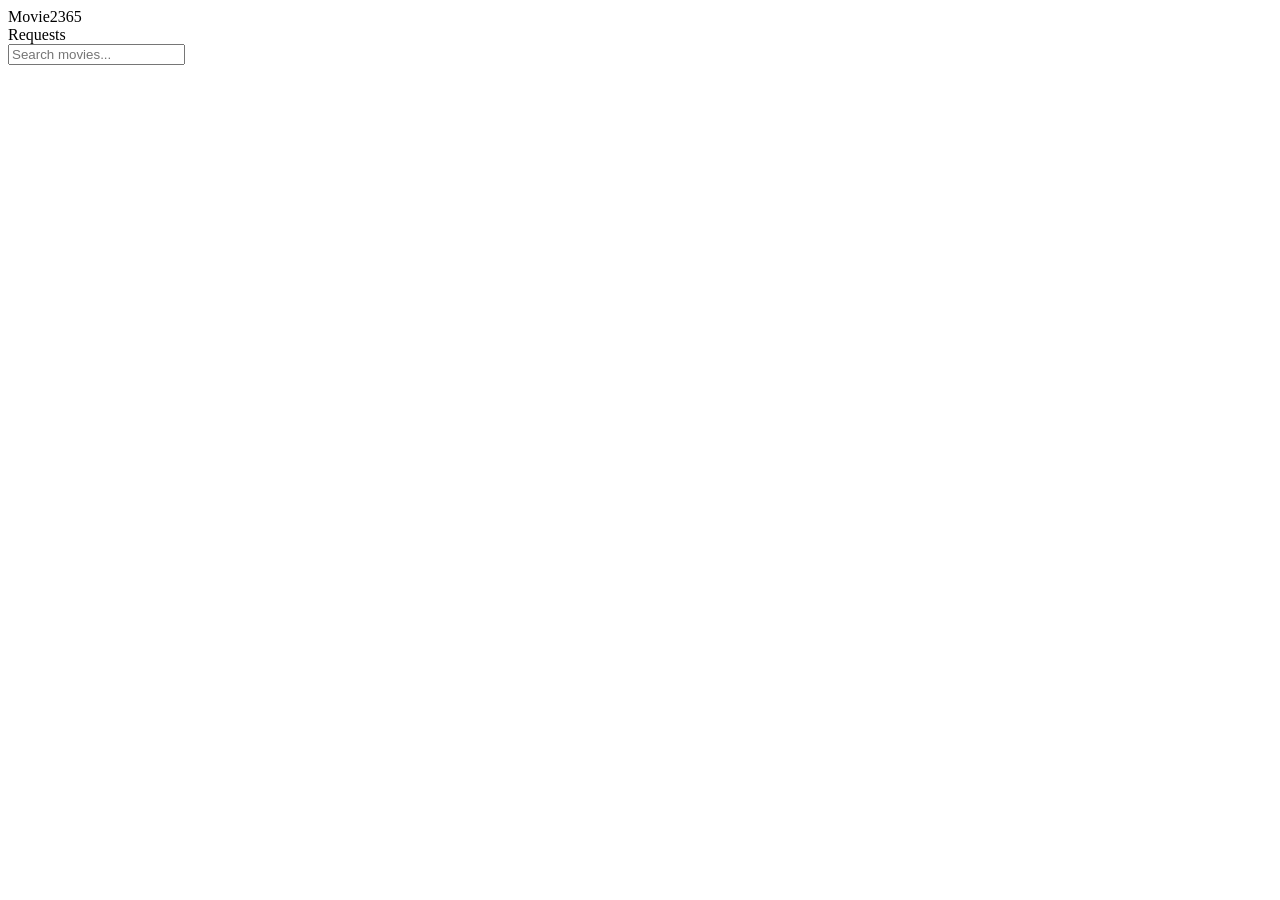
==== index.html @ fee57290 "Create index.html" ====
<!DOCTYPE html>
<html lang="en">
<head>
  <meta charset="UTF-8" />
  <meta name="viewport" content="width=device-width, initial-scale=1.0"/>

  <title>Movie2365</title>

  <link rel="stylesheet" href="css/style.css">
</head>
<body>

  <!-- NAVBAR -->

  <nav class="navbar">

    <div class="nav-left">

      <div class="logo"></div>

      <div class="site-title">
        Movie2365
      </div>

      <div class="requests">
        Requests
      </div>

    </div>

    <div class="nav-right">

      <input
        type="text"
        id="searchInput"
        placeholder="Search movies..."
      >

    </div>

  </nav>

  <!-- MOVIE GRID -->

  <div class="movies-container" id="moviesContainer"></div>

  <script src="js/movies.js"></script>

</body>
</html>
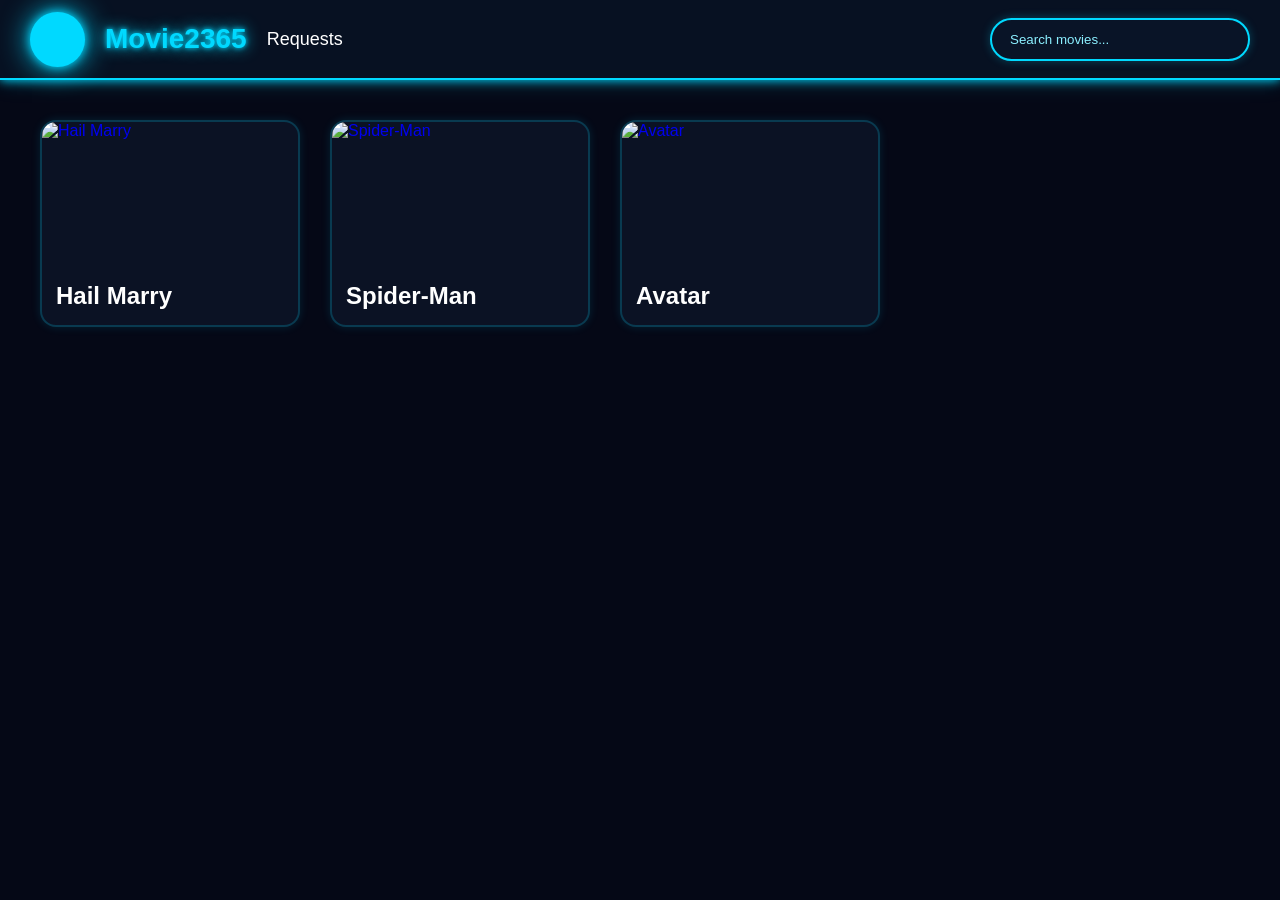
==== commit 6adeb6f4: "Update index.html" ====
--- a/index.html
+++ b/index.html
@@ -5,8 +5,9 @@
   <meta name="viewport" content="width=device-width, initial-scale=1.0"/>
 
   <title>Movie2365</title>
-
+  
   <link rel="stylesheet" href="css/style.css">
+  <link rel="icon" type="image/png" href="images/logo1.png">
 </head>
 <body>
 
--- a/css/style.css
+++ b/css/style.css
@@ -0,0 +1,220 @@
+*{
+  margin:0;
+  padding:0;
+  box-sizing:border-box;
+  font-family:Arial, Helvetica, sans-serif;
+}
+
+body{
+  background:#050816;
+  color:white;
+}
+
+/* NAVBAR */
+
+.navbar{
+  width:100%;
+  height:80px;
+
+  display:flex;
+  justify-content:space-between;
+  align-items:center;
+
+  padding:0 30px;
+
+  background:#071122;
+
+  border-bottom:2px solid #00d9ff;
+
+  box-shadow:
+  0 0 10px #00d9ff,
+  0 0 20px #00d9ff44;
+}
+
+.nav-left{
+  display:flex;
+  align-items:center;
+  gap:20px;
+}
+
+.logo{
+  width:55px;
+  height:55px;
+
+  border-radius:50%;
+
+  background:#00d9ff;
+
+  box-shadow:
+  0 0 10px #00d9ff,
+  0 0 30px #00d9ff;
+}
+
+.site-title{
+  font-size:28px;
+  font-weight:bold;
+
+  color:#00d9ff;
+
+  text-shadow:
+  0 0 5px #00d9ff,
+  0 0 15px #00d9ff;
+}
+
+.requests{
+  font-size:18px;
+  cursor:pointer;
+
+  transition:0.2s;
+}
+
+.requests:hover{
+  color:#00d9ff;
+  text-shadow:0 0 10px #00d9ff;
+}
+
+.nav-right input{
+  width:260px;
+
+  padding:12px 18px;
+
+  border-radius:30px;
+
+  border:2px solid #00d9ff;
+
+  background:#091427;
+
+  color:white;
+
+  outline:none;
+
+  box-shadow:
+  0 0 10px #00d9ff44;
+}
+
+.nav-right input::placeholder{
+  color:#8befff;
+}
+
+/* MOVIES */
+
+.movies-container{
+  padding:40px;
+
+  display:grid;
+
+  grid-template-columns:
+  repeat(auto-fill, 260px);
+
+  gap:30px;
+
+  justify-content:flex-start;
+}
+
+/* CARD */
+
+.movie-card{
+
+  width:260px;
+
+  background:#0b1224;
+
+  border-radius:16px;
+
+  overflow:hidden;
+
+  border:2px solid #00d9ff33;
+
+  transition:0.25s;
+
+  cursor:pointer;
+
+  box-shadow:
+  0 0 10px #00d9ff22;
+}
+
+.movie-card:hover{
+
+  transform:translateY(-6px);
+
+  border-color:#00d9ff;
+
+  box-shadow:
+  0 0 15px #00d9ff,
+  0 0 30px #00d9ff55;
+}
+
+/* IMAGE */
+
+.movie-card img{
+
+  width:100%;
+
+  aspect-ratio:16 / 9;
+
+  object-fit:cover;
+
+  display:block;
+}
+
+/* INFO */
+
+.movie-info{
+  padding:14px;
+}
+
+.movie-title{
+
+  font-size:24px;
+
+  color:white;
+
+  font-weight:600;
+
+  line-height:1.3;
+}
+
+/* LINKS */
+
+a{
+  text-decoration:none;
+}
+
+/* MOBILE */
+
+@media(max-width:700px){
+
+  .navbar{
+    flex-direction:column;
+    height:auto;
+    padding:20px;
+    gap:15px;
+  }
+
+  .nav-right input{
+    width:100%;
+  }
+
+}
+
+@media(max-width:700px){
+
+  .movies-container{
+
+    grid-template-columns:
+    repeat(auto-fill, minmax(160px, 1fr));
+
+    gap:18px;
+
+    padding:20px;
+  }
+
+  .movie-card{
+    width:100%;
+  }
+
+  .movie-card img{
+    height:100px;
+  }
+
+}
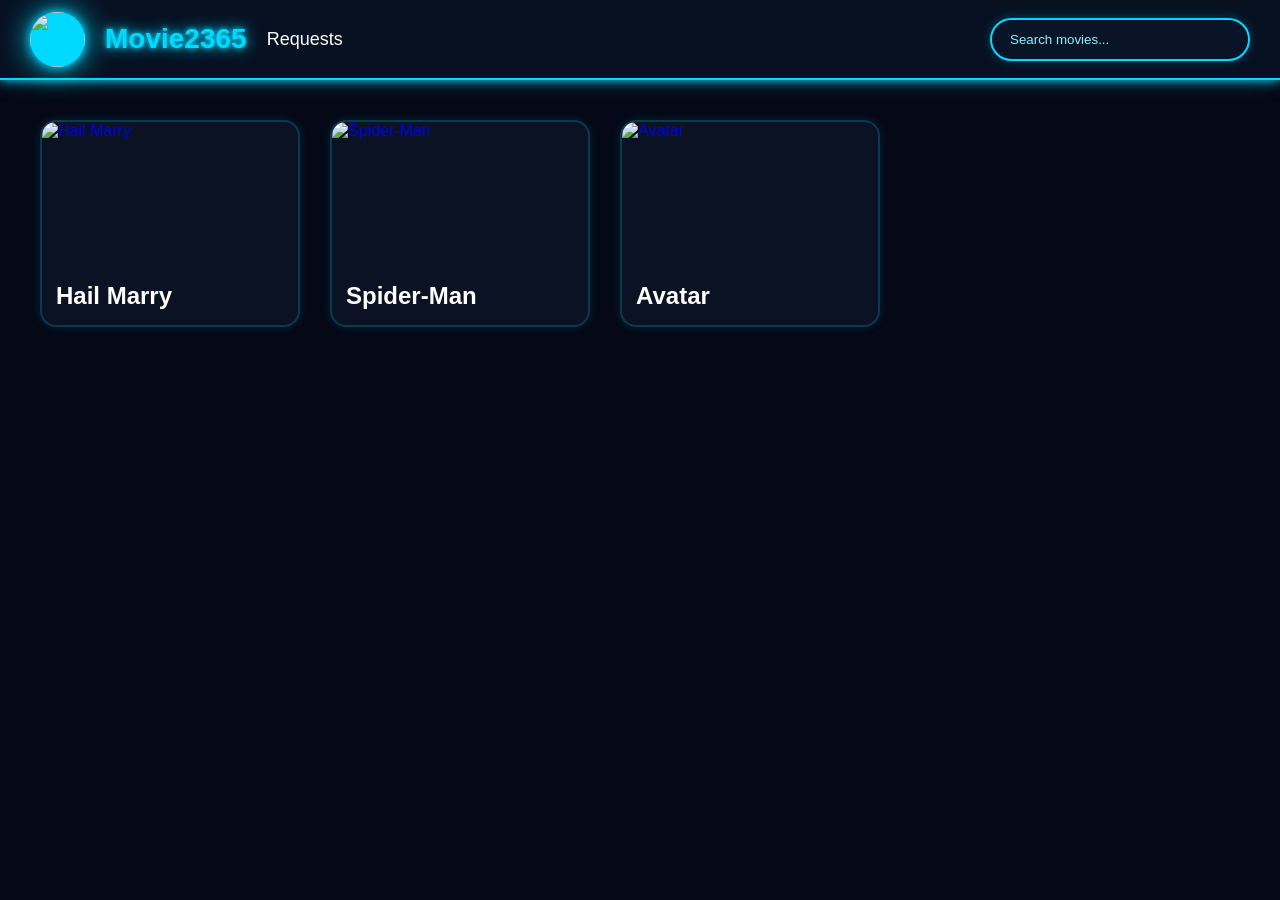
==== commit 0a47e022: "Update index.html" ====
--- a/index.html
+++ b/index.html
@@ -17,7 +17,7 @@
 
     <div class="nav-left">
 
-      <div class="logo"></div>
+      <img src="images/logo1.png" class="logo">
 
       <div class="site-title">
         Movie2365
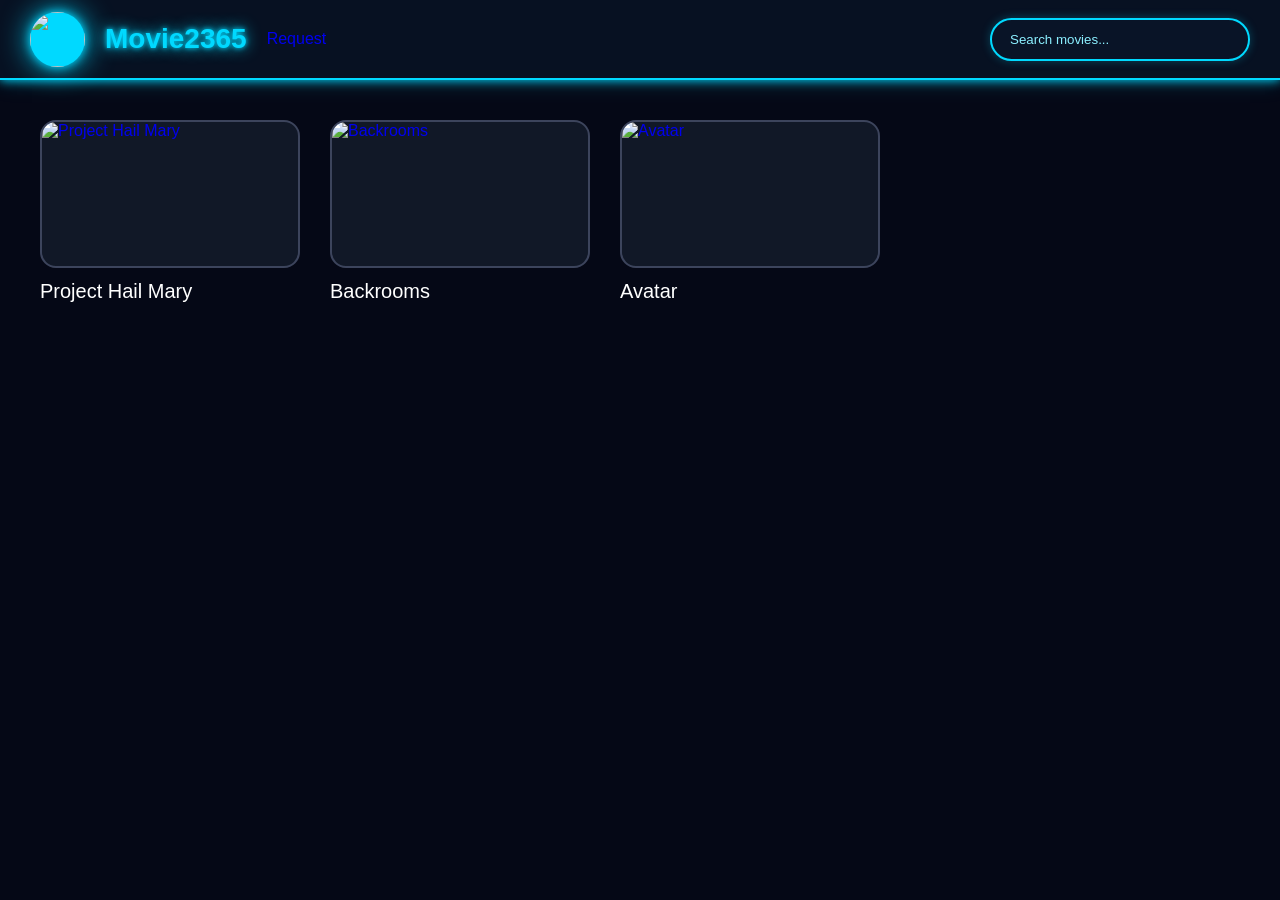
==== commit 06ea75d0: "Update index.html" ====
--- a/index.html
+++ b/index.html
@@ -23,9 +23,7 @@
         Movie2365
       </div>
 
-      <div class="requests">
-        Requests
-      </div>
+      <a href="/request" class="request-btn">Request</a>
 
     </div>
 
--- a/css/style.css
+++ b/css/style.css
@@ -117,61 +117,72 @@
 
   width:260px;
 
-  background:#0b1224;
+  background:transparent;
+
+  cursor:pointer;
+}
+
+/* IMAGE WRAPPER */
+
+.movie-image-wrapper{
+
+  width:100%;
 
   border-radius:16px;
 
   overflow:hidden;
 
-  border:2px solid #00d9ff33;
+  border:2px solid #3c445c;
+
+  background:#111827;
+}
+
+/* IMAGE */
+
+.movie-card img{
+
+  width:100%;
+
+  aspect-ratio:16 / 9;
+
+  object-fit:cover;
+
+  display:block;
+
+  transition:0.3s ease;
+}
+
+/* IMAGE HOVER */
+
+.movie-card:hover img{
+
+  transform:scale(1.08);
+}
+
+/* INFO */
+
+.movie-info{
+  padding-top:12px;
+}
+
+/* TITLE */
+
+.movie-title{
+
+  font-size:20px;
+
+  font-weight:500;
+
+  color:white;
 
   transition:0.25s;
-
-  cursor:pointer;
-
-  box-shadow:
-  0 0 10px #00d9ff22;
-}
-
-.movie-card:hover{
-
-  transform:translateY(-6px);
-
-  border-color:#00d9ff;
-
-  box-shadow:
-  0 0 15px #00d9ff,
-  0 0 30px #00d9ff55;
-}
-
-/* IMAGE */
-
-.movie-card img{
-
-  width:100%;
-
-  aspect-ratio:16 / 9;
-
-  object-fit:cover;
-
-  display:block;
-}
-
-/* INFO */
-
-.movie-info{
-  padding:14px;
-}
-
-.movie-title{
-
-  font-size:24px;
-
-  color:white;
-
-  font-weight:600;
-
-  line-height:1.3;
+}
+
+/* TITLE HOVER */
+
+.movie-card:hover .movie-title{
+
+  color:#33d6ff;
 }
 
 /* LINKS */
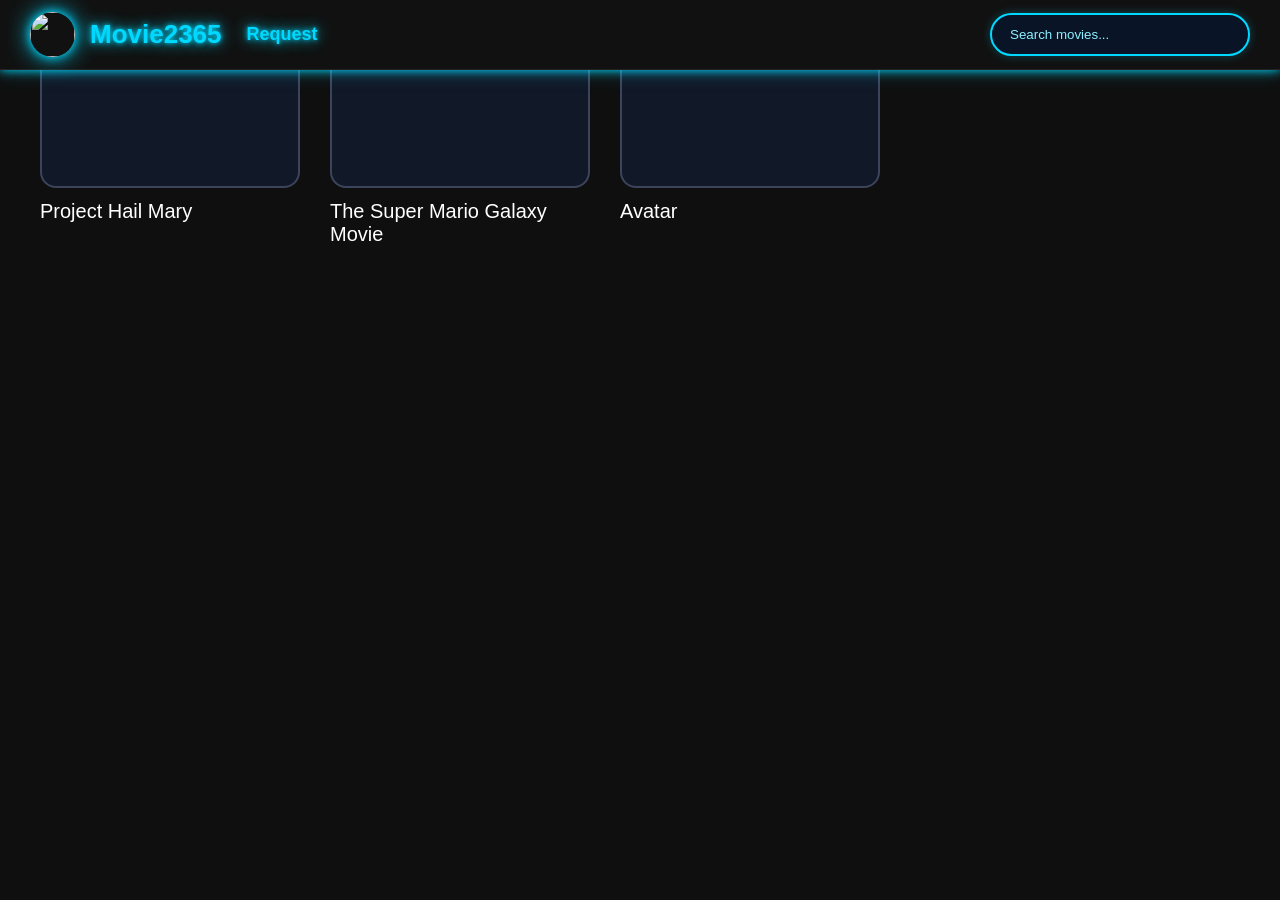
==== commit ec397f8d: "Update index.html" ====
--- a/index.html
+++ b/index.html
@@ -7,6 +7,7 @@
   <title>Movie2365</title>
   
   <link rel="stylesheet" href="css/style.css">
+  <link rel="stylesheet" href="/css/player.css">
   <link rel="icon" type="image/png" href="images/logo1.png">
 </head>
 <body>
--- a/css/style.css
+++ b/css/style.css
@@ -38,12 +38,13 @@
 }
 
 .logo{
+
   width:55px;
   height:55px;
 
   border-radius:50%;
 
-  background:#00d9ff;
+  object-fit:cover;
 
   box-shadow:
   0 0 10px #00d9ff,
@@ -229,3 +230,29 @@
   }
 
 }
+
+.request-btn{
+  font-size:18px;
+  font-weight:bold;
+  color:#00d9ff;
+
+  text-decoration:none;
+
+  text-shadow:
+  0 0 5px #00d9ff,
+  0 0 15px #00d9ff;
+
+  transition:0.2s;
+
+  padding:6px 10px;
+  border-radius:10px;
+}
+
+.request-btn:hover{
+  color:#33d6ff;
+  text-shadow:
+  0 0 10px #00d9ff,
+  0 0 25px #00d9ff;
+
+  transform:scale(1.05);
+}
--- a/css/player.css
+++ b/css/player.css
@@ -0,0 +1,146 @@
+*{
+      margin:0;
+      padding:0;
+      box-sizing:border-box;
+      font-family:Arial, Helvetica, sans-serif;
+    }
+
+    body{
+      background:#0f0f0f;
+      color:white;
+      overflow:hidden;
+    }
+
+    /* NAVBAR */
+    .navbar{
+      width:100%;
+      height:70px;
+      background:#111;
+      display:flex;
+      align-items:center;
+      padding:0 30px;
+      position:fixed;
+      top:0;
+      left:0;
+      z-index:100;
+      border-bottom:1px solid #222;
+    }
+
+    .logo{
+      font-size:28px;
+      font-weight:bold;
+      color:white;
+      text-decoration:none;
+    }
+
+    /* PLAYER AREA */
+    .player-wrapper{
+      width:100%;
+      height:100vh;
+      display:flex;
+      justify-content:center;
+      align-items:center;
+      padding-top:70px;
+    }
+
+    .video-container{
+      position:relative;
+      width:66%;
+      max-width:1400px;
+      aspect-ratio:16/9;
+      background:black;
+      overflow:hidden;
+      border-radius:14px;
+    }
+
+    video{
+      width:100%;
+      height:100%;
+      object-fit:cover;
+      display:block;
+      background:black;
+    }
+
+    /* CONTROLS */
+    .controls{
+      position:absolute;
+      bottom:0;
+      left:0;
+      width:100%;
+      padding:18px;
+      background:linear-gradient(to top, rgba(0,0,0,.8), transparent);
+      display:flex;
+      align-items:center;
+      gap:15px;
+      opacity:1;
+      transition:opacity .3s ease;
+    }
+
+    .controls.hide{
+      opacity:0;
+      pointer-events:none;
+    }
+
+    button{
+      background:none;
+      border:none;
+      color:white;
+      font-size:22px;
+      cursor:pointer;
+    }
+
+    .progress{
+      flex:1;
+      height:5px;
+      appearance:none;
+      cursor:pointer;
+      border-radius:999px;
+    }
+
+    .progress::-webkit-slider-thumb{
+      appearance:none;
+      width:14px;
+      height:14px;
+      border-radius:50%;
+      background:white;
+      cursor:pointer;
+    }
+
+    .time{
+      font-size:14px;
+      color:#ddd;
+      min-width:120px;
+    }
+
+    .video-container:fullscreen{
+      width:100%;
+      height:100%;
+      border-radius:0;
+    }
+    .nav-left{
+      display:flex;
+      align-items:center;
+      gap:15px;
+      text-decoration:none;
+    }
+
+    .logo{
+      width:45px;
+      height:45px;
+      border-radius:50%;
+      object-fit:cover;
+
+      box-shadow:
+      0 0 10px #00d9ff,
+      0 0 25px #00d9ff;
+    }
+
+    .site-title{
+      font-size:26px;
+      font-weight:bold;
+      color:#00d9ff;
+
+      text-shadow:
+      0 0 5px #00d9ff,
+      0 0 15px #00d9ff;
+    }
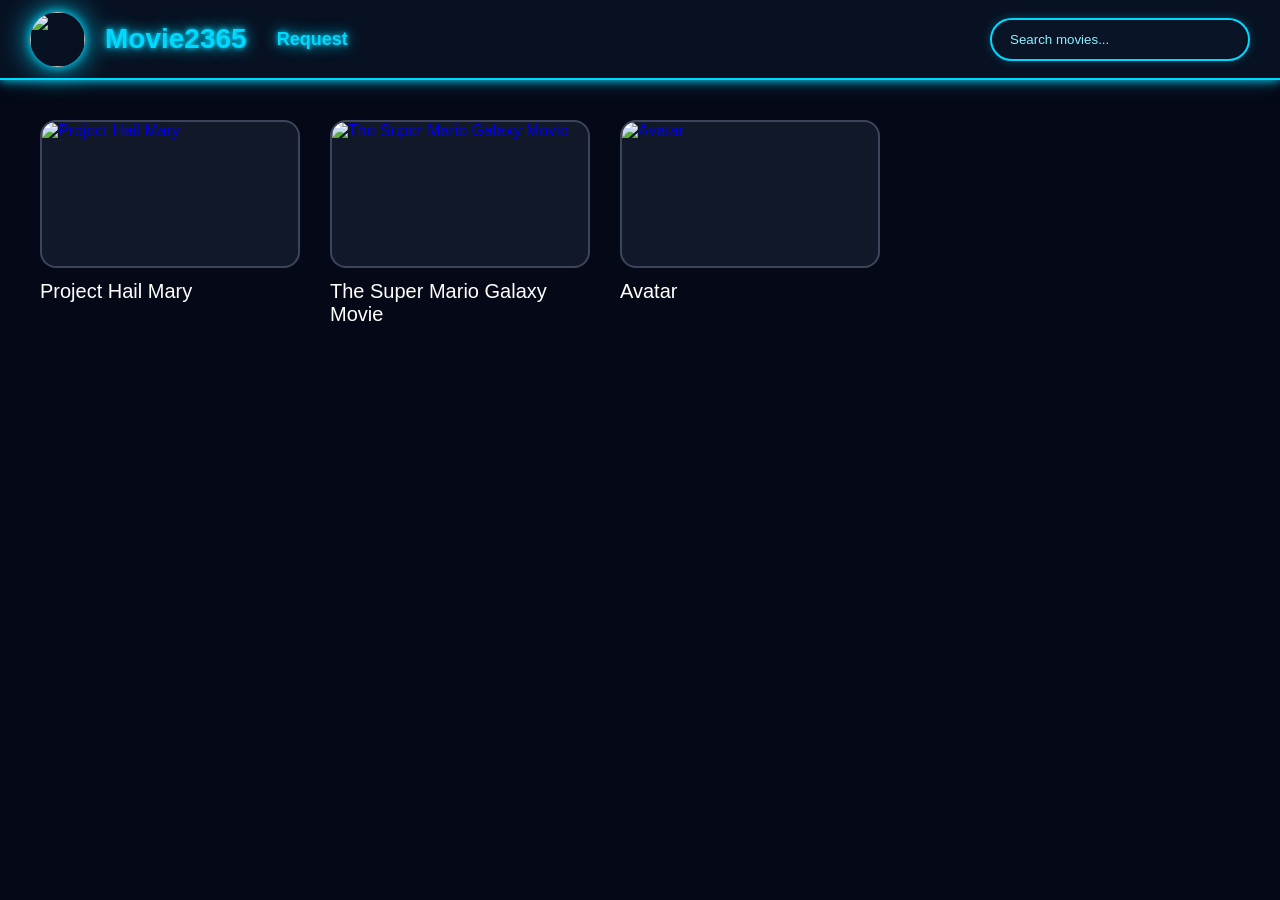
==== commit f0ab6cb6: "Update index.html" ====
--- a/index.html
+++ b/index.html
@@ -7,7 +7,6 @@
   <title>Movie2365</title>
   
   <link rel="stylesheet" href="css/style.css">
-  <link rel="stylesheet" href="/css/player.css">
   <link rel="icon" type="image/png" href="images/logo1.png">
 </head>
 <body>
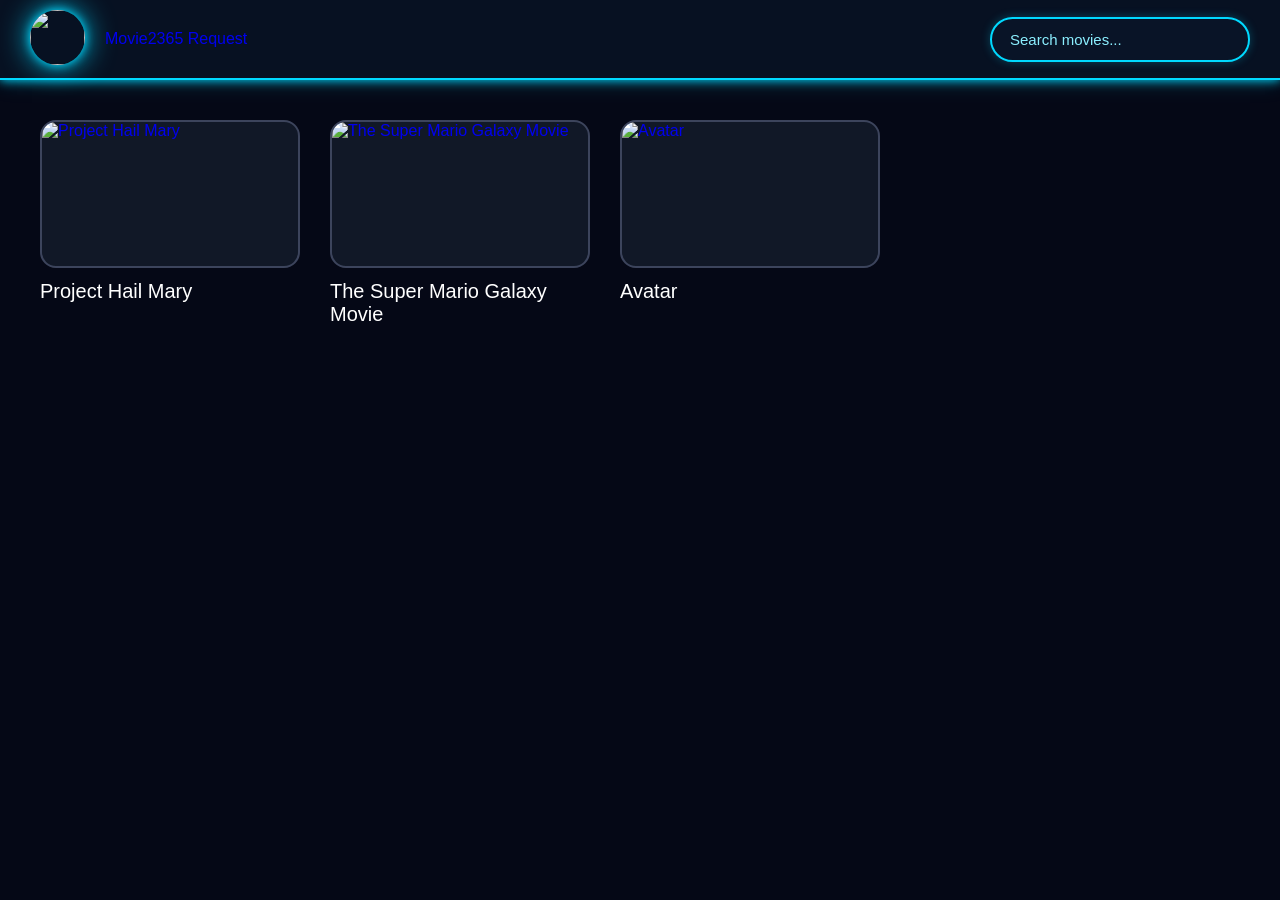
==== commit 4c5979f2: "Update index.html" ====
--- a/index.html
+++ b/index.html
@@ -5,7 +5,7 @@
   <meta name="viewport" content="width=device-width, initial-scale=1.0"/>
 
   <title>Movie2365</title>
-  
+
   <link rel="stylesheet" href="css/style.css">
   <link rel="icon" type="image/png" href="images/logo1.png">
 </head>
@@ -17,13 +17,21 @@
 
     <div class="nav-left">
 
-      <img src="images/logo1.png" class="logo">
+      <a href="/">
+        <img src="images/logo1.png" class="logo">
+      </a>
 
-      <div class="site-title">
-        Movie2365
+      <div class="nav-links">
+
+        <a href="/" class="nav-text">
+          Movie2365
+        </a>
+
+        <a href="/request" class="nav-text">
+          Request
+        </a>
+
       </div>
-
-      <a href="/request" class="request-btn">Request</a>
 
     </div>
 
@@ -39,7 +47,7 @@
 
   </nav>
 
-  <!-- MOVIE GRID -->
+  <!-- MOVIES -->
 
   <div class="movies-container" id="moviesContainer"></div>
 
--- a/css/style.css
+++ b/css/style.css
@@ -10,9 +10,12 @@
   color:white;
 }
 
+
+
 /* NAVBAR */
 
 .navbar{
+
   width:100%;
   height:80px;
 
@@ -30,6 +33,10 @@
   0 0 10px #00d9ff,
   0 0 20px #00d9ff44;
 }
+
+
+
+/* LEFT NAV */
 
 .nav-left{
   display:flex;
@@ -37,6 +44,10 @@
   gap:20px;
 }
 
+
+
+/* LOGO */
+
 .logo{
 
   width:55px;
@@ -51,7 +62,12 @@
   0 0 30px #00d9ff;
 }
 
+
+
+/* TITLE */
+
 .site-title{
+
   font-size:28px;
   font-weight:bold;
 
@@ -62,19 +78,33 @@
   0 0 15px #00d9ff;
 }
 
+
+
+/* REQUESTS */
+
 .requests{
+
   font-size:18px;
+
   cursor:pointer;
 
   transition:0.2s;
 }
 
 .requests:hover{
+
   color:#00d9ff;
-  text-shadow:0 0 10px #00d9ff;
-}
+
+  text-shadow:
+  0 0 10px #00d9ff;
+}
+
+
+
+/* SEARCH */
 
 .nav-right input{
+
   width:260px;
 
   padding:12px 18px;
@@ -88,6 +118,8 @@
   color:white;
 
   outline:none;
+
+  font-size:15px;
 
   box-shadow:
   0 0 10px #00d9ff44;
@@ -97,9 +129,12 @@
   color:#8befff;
 }
 
+
+
 /* MOVIES */
 
 .movies-container{
+
   padding:40px;
 
   display:grid;
@@ -112,7 +147,9 @@
   justify-content:flex-start;
 }
 
-/* CARD */
+
+
+/* MOVIE CARD */
 
 .movie-card{
 
@@ -123,6 +160,8 @@
   cursor:pointer;
 }
 
+
+
 /* IMAGE WRAPPER */
 
 .movie-image-wrapper{
@@ -138,6 +177,8 @@
   background:#111827;
 }
 
+
+
 /* IMAGE */
 
 .movie-card img{
@@ -153,12 +194,16 @@
   transition:0.3s ease;
 }
 
+
+
 /* IMAGE HOVER */
 
 .movie-card:hover img{
 
   transform:scale(1.08);
 }
+
+
 
 /* INFO */
 
@@ -166,6 +211,8 @@
   padding-top:12px;
 }
 
+
+
 /* TITLE */
 
 .movie-title{
@@ -179,12 +226,16 @@
   transition:0.25s;
 }
 
+
+
 /* TITLE HOVER */
 
 .movie-card:hover .movie-title{
 
   color:#33d6ff;
 }
+
+
 
 /* LINKS */
 
@@ -192,14 +243,20 @@
   text-decoration:none;
 }
 
+
+
 /* MOBILE */
 
 @media(max-width:700px){
 
   .navbar{
+
     flex-direction:column;
+
     height:auto;
+
     padding:20px;
+
     gap:15px;
   }
 
@@ -207,10 +264,6 @@
     width:100%;
   }
 
-}
-
-@media(max-width:700px){
-
   .movies-container{
 
     grid-template-columns:
@@ -225,34 +278,4 @@
     width:100%;
   }
 
-  .movie-card img{
-    height:100px;
-  }
-
-}
-
-.request-btn{
-  font-size:18px;
-  font-weight:bold;
-  color:#00d9ff;
-
-  text-decoration:none;
-
-  text-shadow:
-  0 0 5px #00d9ff,
-  0 0 15px #00d9ff;
-
-  transition:0.2s;
-
-  padding:6px 10px;
-  border-radius:10px;
-}
-
-.request-btn:hover{
-  color:#33d6ff;
-  text-shadow:
-  0 0 10px #00d9ff,
-  0 0 25px #00d9ff;
-
-  transform:scale(1.05);
-}
+}
